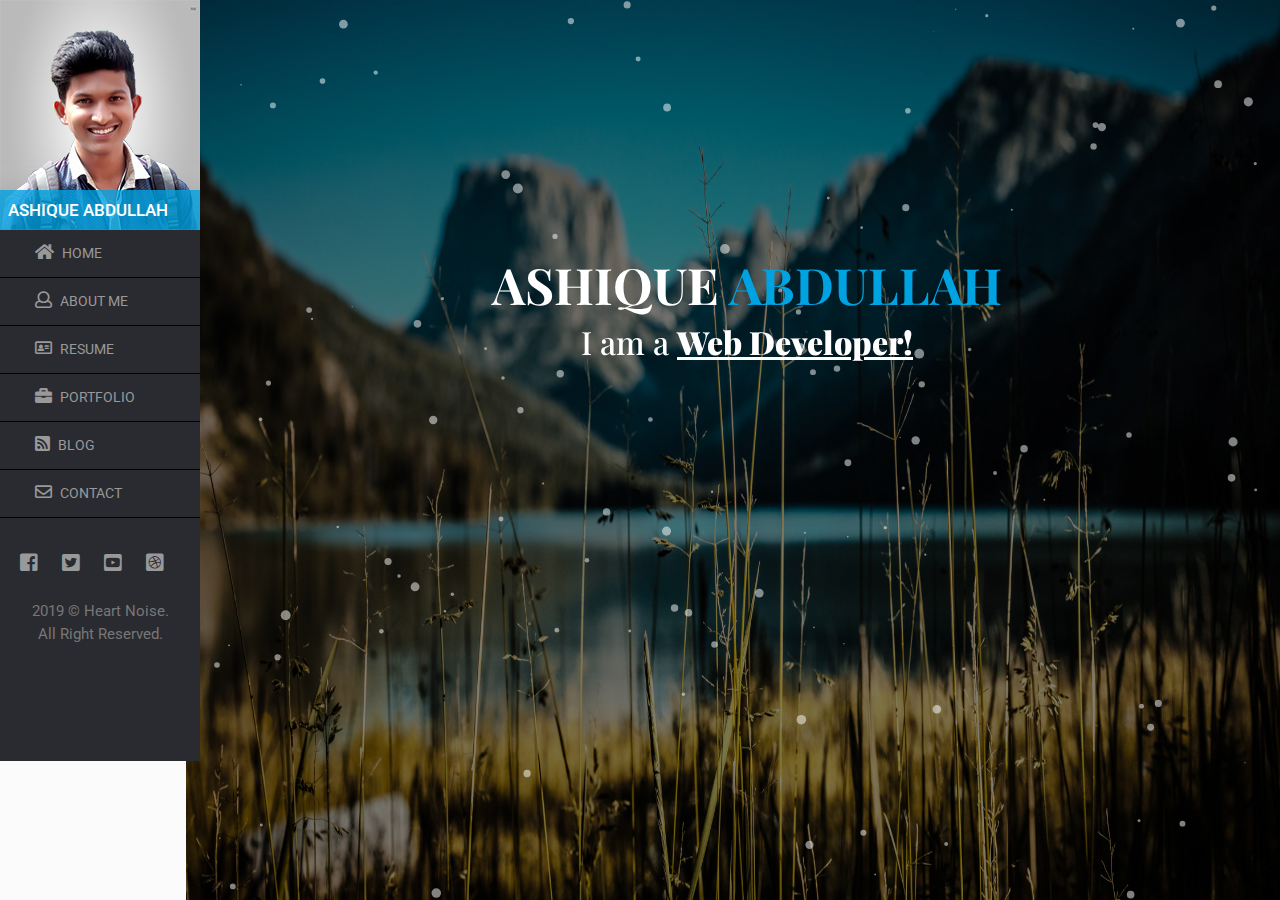
==== index.html @ 21f137b9 "Reasume Done" ====
<!DOCTYPE html>
<html lang="en">

<head>
    <meta charset="UTF-8">
    <!--TITLE START-->
    <title>Personal Website</title>
    <!--TITLE END-->

    <!--CSS LINK START-->
    <link rel="stylesheet" href="css/bootstrap.min.css">
    <link rel="stylesheet" href="css/fontawesome-all.min.css">
    <link rel="stylesheet" href="css/owl.carousel.min.css">
    <link rel="stylesheet" href="css/owl.theme.default.min.css">
    <link rel="stylesheet" href="css/style.css">
    <link rel="stylesheet" href="css/responsive.css">
    <!--CSS LINK END-->
    <!--FEVICON START-->
    <link rel="icon" href="img/01.png" type="image">
    <!--FEVICON END-->
</head>

<body>
    <div class="full_page">
        <div class="left_side">
            <div id="sidebar">
                <div class="toggle-btn" onclick="toggleSidebar()">
                    <span></span>
                    <span></span>
                    <span></span>
                </div>
                <img src="img/me2.jpg" alt="">
                <h4>Ashique Abdullah</h4>
                <ul>
                    <li><a href="index.html"><i class="myicon fas fa-home"></i>Home</a></li>
                    <li><a href="about.html"><i class="myicon far fa-user"></i>About Me</a></li>
                    <li><a href="resume.html"><i class="myicon far fa-address-card"></i>Resume</a></li>
                    <li><a href="portfolio.html"><i class="myicon fas fa-briefcase"></i>Portfolio</a></li>
                    <li><a href=""><i class="myicon fas fa-rss-square"></i>Blog</a></li>
                    <li><a href="contuct.html"><i class="myicon far fa-envelope"></i>Contact</a></li>
                </ul>
                <div class="list-icon">
                    <ul>
                        <li><a href="http://bit.ly/2OlVUDi" target="_blank"><i class="fab fa-facebook-square"></i></a></li>
                        <li><a href="http://bit.ly/2ANkK6M" target="_blank"><i class="fab fa-twitter-square"></i></a></li>
                        <li><a href="http://bit.ly/2AKcDYN" target="_blank"><i class="fab fa-youtube-square"></i></a></li>
                        <li><a href="" target="_blank"><i class="fab fa-dribbble-square"></i></a></li>
                    </ul>
                </div>
                <p>2019 © Heart Noise.
                    <br>All Right Reserved.</p>
            </div>
        </div>
        <div class="right_side mypm">
            <div id="snow_fall">
                <div class="home_box">
                	<h1>Ashique <span style="color: #00A3E1"> Abdullah</span></h1>
                    <h2>I am a
      					<span class="txt-type" data-wait="3000" data-words='["Web Developer!", "Freelancer!", "Wordpress developer!"]'></span>
    				</h2>
                </div>
            </div>
        </div>
    </div>
    <!--JAVASCRIPT START-->
    <script src="js/jQuery.js"></script>
    <script src="js/bootstrap.min.js"></script>
    <script src="js/particles.js"></script>
    <script src="js/owl.carousel.min.js"></script>
    <script src="js/app.js"></script>
    <script src="js/style.js"></script>
    <!--JAVASCRIPT END-->
</body>

</html>
---- css/style.css ----
@import url('https://fonts.googleapis.com/css?family=Playfair+Display:400,400i,700,700i,900,900i|Roboto:400,500,700,700i,900&display=swap');

/*font-family: 'Playfair Display', serif;
font-family: 'Roboto', sans-serif;*/

*{
	padding: 0px;
	margin:0px;
}
body{
	font-family: 'Playfair Display', serif;
	background-color: #FBFBFB;
}
.full_page{
	padding: 0px;
	margin: 0px;
	height: 100%;
	width: 100%;
	float: left;
	overflow: hidden;
}
.left_side{
	float: left;
	width: 14.7%;
}
.right_side{
	float: right;
	width: 85.5%;
}
.left_side #sidebar{
	background-color: #2A2B30;
	left:0px;
	transition: .3s;
	position: fixed;
	z-index: 100;
}
.left_side #sidebar .toggle-btn{
	position: absolute;
	top: 5px;
	left:105%;
	z-index: 100!important;
	visibility: visible;
}

.left_side #sidebar .toggle-btn span{
	width: 30px;
	height: 4px;
	background-color: #2A2B30;
	display: block; 
	margin-top: 4px;
}
.left_side #sidebar.active{
	left:0px;
}
.left_side #sidebar img{
	height: 100%;
	width: 100%;
	display: block;
}

.left_side #sidebar h4{
	background-color: rgba(0 ,163 ,225 ,.8);
	padding: 10px 0px 10px 8px;
	font-size: 17px;
	margin-top: -40px;
	position: absolute;
	width: 100%;
	color: white;
	text-transform: uppercase;
	font-family: 'Roboto', sans-serif;
}
.left_side #sidebar ul {
	padding: 0px;
	margin: 0px;
}
.left_side #sidebar ul li{
	list-style-type: none;
	font-size: 14px;
	font-weight: 400;
	font-family: 'Roboto', sans-serif;
	border-bottom: 1px solid black;
}
.left_side #sidebar ul li a{
	color: #999;
	text-decoration: none;
	padding: 13px 0px 13px 35px;
	display: block;
	transition: .3s;
	text-transform: uppercase;
}
.left_side #sidebar ul li a:hover{
	color: white;
	background-color: #555;
}
.left_side #sidebar ul li a:hover > .myicon{
	color: white;
}

.left_side #sidebar ul li a .myicon{
	padding-right: 8px;
	color: #999;
	font-size: 17px;
}

.left_side #sidebar .list-icon ul{
	margin-top: 30px;
}
.left_side #sidebar .list-icon ul li{
	border: 0px;
	display: inline-block;
	margin-left: 20px;
}
.left_side #sidebar .list-icon ul li a{
	padding: 0px;
	font-size: 20px;
	margin: 0px;
	background-color: #2A2B30;
}
.act{
	color: white;
}
.left_side #sidebar p{
	color: #777;
	font-size: 15px;
	text-align: center;
	margin-top: 22px;
	padding-bottom: 100px;
	font-family: 'Roboto', sans-serif;
}


.mypm{
	padding: 0px;
	margin: 0px;
}

.right_side #snow_fall{
	height: 100vh;
	background: url("../img/home-bg.jpg") no-repeat;
	background-size: 100% 100%;
	position: relative;
	z-index: -10!important;
}
.right_side #snow_fall:before{
	background-color: rgba(0 ,0 ,0 ,.5);
	content: " ";
	height: 100%;
	width: 100%;
	z-index: -5!important;
	position: absolute;
}
.right_side #snow_fall .home_box{
	background: transparent;
	width: 56%;
	background: transparent;
	position: absolute;
	text-align: center;
	margin: 255px 255px;
}
.right_side #snow_fall .home_box h1{
	color: white;
	font-weight: 400;
	font-size: 50px;
	text-transform: uppercase;
	font-family: 'Playfair Display', serif;
	font-weight: 700;
}
.right_side #snow_fall .home_box h2{
	color: white;
}
.right_side #snow_fall .home_box .txt-type{
	font-family: 'Playfair Display', serif;
	font-weight: 900;
	color: white;
	text-decoration: underline;
}


.aboutme{
	padding:60px;
}
.aboutme .myicon{
	float: right;
	font-size: 40px;
}
.aboutme h1{
	color: #00a3e1;
	font-size: 36px;
	font-weight: 700;
	z-index: -1;
}
.aboutme h2{
	color: #222;
	font-size: 22px;
	font-weight: 700;
	margin-bottom: 20px;
	z-index: -1;
}
.aboutme .btm{
	border-bottom: 2px solid #007bff;
	font-weight: 700;
	font-family: 'Playfair Display', serif;
}
.aboutme p{
	color: #555;
	font-size: 16px;
	font-weight: 400;
	font-family: 'Roboto', sans-serif;
	z-index: -1;
}
.aboutme h3{
	color: #00a3e1;
	font-size: 36px;
	font-weight: 700;
}
.aboutme h4{
	color: #00a3e1;
	font-size: 36px;
	font-weight: 700;
}
.aboutme .resum_down{
	margin-top: 40px;
}
.aboutme a{
	color: #00a3e1;
	margin-top: 100px;
	padding: 10px 30px 10px 30px;
	text-decoration: none;
	border: 2px solid #00a3e1;
	font-weight: 700;
	transition: .3s;
}
.aboutme a:hover{
	background: #00a3e1;
	color: white;
}
.service {
	padding: 0px;
	margin-top: 70px;
}
.service h2{
	font-size: 22px;
	color: #222;
	font-family: 'Playfair Display', serif;
	position: relative;
	text-align: center;
	border: double #00a3e1;;
	width: 20%;
	margin: 0px auto 10px ;
}

.service .box{
	padding: 0px;
	border: 1px solid #00a3e1;
	padding: 10px;
	border-radius: 3px;
	transition: .3s;
	cursor: pointer;
}
.service .box:hover{
	-webkit-box-shadow: 7px 7px 29px -13px rgba(0,0,0,0.75);
	-moz-box-shadow: 7px 7px 29px -13px rgba(0,0,0,0.75);
	box-shadow: 7px 7px 29px -13px rgba(0,0,0,0.75);
}
.service .box .myico{
	font-size: 50px;
	color: #222;
	margin: 0px 128px;
	color: #00a3e1;
}
.service .box h1{
	font-size: 18px;
	color: #222;
	text-align: center;
	font-family: 'Playfair Display', serif;
}

.service .box p{
	font-size: 15px;
	color: #222;
	text-align: center;
	font-family: 'Playfair Display', serif;
}



.clint {
	padding: 0px;
	margin-top: 100px;
}
.clint .image-active{
	margin-top: 30px;
}
.clint h2{
	font-size: 22px;
	color: #222;
	font-family: 'Playfair Display', serif;
	position: relative;
	text-align: center;
	margin-bottom: 45px;
	border: double #00a3e1;;
	width: 20%;
	margin: 0px auto 10px ;
}

.clint .myimg{
	height: 100px;
	width: 100px!important;
	margin: 0px auto;
}

.testmoni {
	padding: 0px;
	margin-top: 100px;
}
.testmoni .slanting{
	margin-top: 30px;
}

.testmoni h2{
	font-size: 22px;
	color: #222;
	font-family: 'Playfair Display', serif;
	position: relative;
	text-align: center;
	border: double #00a3e1;
	width: 20%;
	margin: 0px auto 10px ;
}

.testmoni i.fas.fa-quote-left {
    color: #00a3e1;
    font-size: 50px;
    text-align: center;
}

.testmoni .slbg {
    background-color: #E3E3E3;
    padding: 20px 10px 2px 30px;
    border-top-left-radius: 50px;
    border-bottom-right-radius: 50px;
	box-shadow: 6px 5px 11px -5px rgba(0,0,0,0.75);
	margin-bottom: 20px;
	width: 96%;
}
.testmoni .slbg p{
	font-size: 14px;
}
.testmoni  .tstimg{
	height: 60px;
	width: 60px;
	border-top-left-radius: 20px;
    border-bottom-right-radius: 20px;
}

/*.testmoni .slbg:after {
      position: absolute;
      content: "";
      left: -3px;
      top: 83%;
      -webkit-transform: translateX(100%);
      -ms-transform: translateX(100%);
      transform: translateX(100%);
      width: 0px;
      height: 0;
      border-left: 16px solid transparent;
      border-right: 16px solid transparent;
      border-top: 15px solid #e3e3e3;
  }*/

  .testmoni .inenr h3{
	font-size: 18px;
    font-weight: 400;
    font-family: 'Playfair Display', serif;
  }
  .testmoni .inenr p{
  	font-size: 14px;
  	color: black;
  	font-weight: 400;
  }

  .resume{padding: 60px;}  
.resume .myicon {
    float: right;
    font-size: 40px;
    color: #00a3e1;
} 

  
  .resume .box {
    padding-left: 35px;
    position: relative;
    width: 100%;
    height: 160px;
    border-left: 2px solid #00a3e1;
    margin-top: 60px;
    margin-left: 46px;
}
  .resume .box:before{top:-9px;left:-6px;content: "";height: 10px;width: 10px;border: 2px solid #00a3e1;;position: absolute;border-radius: 200px;}
  .resume .box:after{top:100%;left:-6px;content: "";height: 10px;width: 10px;border: 2px solid #00a3e1;;position: absolute;border-radius: 200px;}
.resume h2 {
	margin-top: 20px;
    margin-left: 180px;
    padding: 4px 20px 4px 20px;
    color: #222;
    font-size: 22px;
    border: double #00a3e1;
    width: 45%;
    text-align: center;
}
.resume .box h3{
	font-size: 18px;
	color: #222;
	padding-top: 20px;
	font-family: 'Playfair Display', serif;
	font-weight: 700;
}
.resume .box h4{
	color: #00a3e1;
	font-size: 12px;
	font-family: 'Roboto', sans-serif;
	font-weight: 900;
}
.resume .box h5 {
    position: absolute;
    top: -19px;
    left: -54px;
}
.resume .box .two{
	position: absolute;
	top: 150px;
	left:-54px;
}
.resume .box p{
	font-size: 16px;
	color: #555;
	font-weight: 400;
	font-family: 'Roboto', sans-serif;
}
.resume h1.rs{
	font-size: 36px;
	color:#00a3e1;
	font-weight: 700;
	font-family: 'Playfair Display', serif;
}
#percentcount{}
.percent-count{
	width: 450px;
	height: 50px;
	margin: 100px auto;
	font-size: 50px;
	text-align: center;
	color: black;
}
.progres-bar{
	width: 490px;
	height: 26px;
	background-color: blue;
	border-radius: 13px;
	margin: 50px auto;
	padding: 3px;
}
.progres{
	height: 20px;
	width: 25px;
	border-radius: 10px;
	background-color: red;
}

.skil-bar{
	margin-top: 100px;
	width: 100%;
	padding: 40px;
}


.resume .full-skill-bar h2 {
    margin-top: 20px;
    margin-left: 120px;
    margin-bottom: 50px;
    padding: 4px 20px 4px 20px;
    color: #222;
    font-size: 22px;
    border: double #00a3e1;
    width: 51%;
    text-align: center;
}
.resume .full-skill-bar p {
    margin-bottom: 3px;
    margin-left: 9px;
    font-weight: 700;
}


.fortfilo-active img{
	width: 100%;
	display: block;
}
.fortfilo-active{transition: 2s;}
.fortfilo-active .hbr{
	height: 100%;
	width: 100%;
	position: relative;
	padding: 0px;
	margin-top:10px;
	border-radius: 20px;
	overflow: hidden;
	transition: 2s;
}
.fortfilo-active .hbr h1{
	position: absolute;
	top: -15%;
	z-index: 11;
	font-size: 22px;
	font-weight: 400;
	color: white;
	left:-150px;
	transition: .7s;
}
.fortfilo-active .hbr h5{
	position: absolute;
	top: -20%;
	padding-top:15px;
	z-index: 11;
	font-size: 16px;
	font-weight: 400;
	color: white;
	left:1000px;
	transition: .7s;
}
.fortfilo-active .hbr:hover h1{
	left:30px;
	top: 38%;
}.fortfilo-active .hbr:hover h5{
	left:30px;
	top: 38%;
}
.fortfilo-active .hbr:after{
	width:100%;
	position: absolute;
	height: 100%;
	content: "";
	background-color: rgba(255,0,0,0);
	z-index: 10;
	top: 0;
	left:0;
	cursor: pointer;
	border-radius: 20px;
	transition: 1s;
}
.fortfilo-active .hbr:hover.hbr:after{
	background-color: rgba(0 ,163, 225 ,.5);
}
.fortfilo-active .myicon {
    color: white;
    position: absolute;
    top: 77%;
    left: 150%;
    font-size: 35px;
    transition: .7s;
	z-index: 11;
}
.fortfilo-active .hbr:hover .myicon {
    left: 75%;
}
.filter-button-group{
	width: 53%;
    border-radius: 25px;
    border: 1px dotted #00a3e1;
    margin: 10px auto 15px;

}
.filter-button-group button{   
	padding: 5px 10px 5px 10px;
    border: 0px;
    background: white transparent;
    background: transparent;
    overflow: hidden;
    cursor: pointer;
    font-weight: 400;
}
.filter-button-group button.active {
    background-color: #00a3e1;
    border-radius: 19px;
    color: white;
    font-size: 15px;
    padding: 5px 18px 5px 18px;
}


.contuct  h1 {
    font-size: 22px;
    color: #222;
    font-family: 'Playfair Display', serif;
    position: relative;
    text-align: center;
    border: double #00a3e1;
    width: 20%;
    margin: 50px auto 100px;
}
.contuct .ctbox input[type="text"],input[type="email"] {
    width: 48.8%;
    border:2px solid #999;
    margin-bottom: 27px;
    padding: 6px 15px;
}
.contuct .ctbox input[type="text"]{
	margin-right: 10px;
}

.contuct .ctbox textarea{
    width: 100%;
    margin-right: 40px;
    border:2px solid #999;
    margin-bottom: 27px;
    padding: 10px 15px;
    margin: 0px auto;
}.contuct .ctbox {
    width: 65%;
    margin: 0px auto;
}

 .contuct .ctbox input[type="submit"] {
    color: #00a3e1;
    margin-top: 10px;
    padding: 5px 30px 5px 30px;
    text-decoration: none;
    border: 2px solid #00a3e1;
    font-weight: 700;
    transition: .3s;
    background: white;
    border-radius: 3px;
    cursor: pointer;
}

 .contuct .ctbox input[type="submit"]:hover {
    color: white;
    background: #00a3e1;
}
---- css/responsive.css ----
/* XL (Desktop,Laptop) Device :1200px. */
@media (min-width: 1200px) and (max-width: 1500px) {
	.left_side #sidebar .toggle-btn{
		visibility: hidden;
	}
}

/*LG Device :992px. (Desktop tablet horizontal)*/
@media (min-width: 992px) and (max-width: 1200px) {
	
}


/*MD Device :768px. (Small tablet,Phone vertical)*/
@media (min-width: 768px) and (max-width: 991px) {
	#sidebar .toggle-btn{
		visibility: visible;
		background-color: white;
	}
	.left_side #sidebar{
		left:-200px;
	}
	.right_side{
		width: 100%;
		height:100%;
	}
	.right_side #snow_fall .home_box{
		margin: 292px 80px;
		width: 80%;
	}
	.right_side #snow_fall .home_box h1{
		font-size: 45px;
	}
	.right_side #snow_fall .home_box h2{
		font-size: 23px;
	}
	.aboutme p{
		font-size: 14px;
	}
	.aboutme h2{
		font-size: 18px;
	}
	.aboutme a{
		padding: 8px 15px 8px 15px;
	}
	.service .box .myico {
	    font-size: 35px;
	    margin: 0px 65px;
	}
	.testmoni h2{
		width: 24%;
	}
	.clint {
    	margin-top: 50px;
	}.testmoni {
    	margin-top: 50px;
	}
	.testmoni i.fas.fa-quote-left{
		font-size: 36px;
	}
	.owl-carousel .owl-item img{
		width: 170%;
	}
	.service .box{
		padding: 5px;
	}
	.resume h2{
		width: 74%;
		margin-left: 76px;
	}
	.resume .box{
		height:191px;
	}
	.resume .box h3{
		font-size: 16px;
		padding-top: 10px;
	}
	.resume .box p{
		font-size: 14px;
	}
	.resume .full-skill-bar h2{
		width: 100%;
		margin-left:0px;
	}
	.skil-bar{
		margin-top: 19px;
	}
	.filter-button-group{
		width: 85%;
	}
	.fortfilo-active .hbr h1{
		font-size:13px
	}
	.fortfilo-active .hbr h5{
		font-size:12px
	}
	.fortfilo-active .myicon{
		font-size: 25px;
	}
}


/*SM Extra small Device. (Phone)*/
@media (max-width: 767px) {
	#sidebar .toggle-btn{
		visibility: visible;
		background-color: white;
	}
	.left_side #sidebar{
		left:-200px;
	}
	.right_side{
		width: 100%;
		height:100%;
	}
	.right_side #snow_fall .home_box {
	    margin: 308px 41px;
	    width: 80%;
	}
	.right_side #snow_fall .home_box h1{
		font-size: 30px;
	}
	.right_side #snow_fall .home_box h2{
		font-size: 20px;
	}
	.aboutme .myicon{
		float: none;
	}
	.right_side #snow_fall .home_box h1{
		font-size: 45px;
	}
	.right_side #snow_fall .home_box h2{
		font-size: 23px;
	}
	.aboutme p{
		font-size: 14px;
	}
	.aboutme h2{
		font-size: 18px;
		margin-top: 10px;
	}
	.aboutme a{
		padding: 8px 15px 8px 15px;
	}
	.aboutme img {
	    height: 39px;
		width: 100px;
	}
	.service h2{
		width: 48%;
	}
	.service .box {
		margin-bottom: 10px;
	}
	.service .box .myico {
	    font-size: 35px;
	   margin: 0px 118px;
	}
	.clint h2{
		width: 50%;
	}
	.testmoni h2{
		width: 70%;
	}
	.clint {
    	margin-top: 50px;
	}.testmoni {
    	margin-top: 50px;
	}
	.testmoni i.fas.fa-quote-left{
		font-size: 20px;
	}
	.testmoni .slbg p{
		font-size: 12px;
	}
	.owl-carousel .owl-item img{
		width: 35%;
	}
	.service .box{
		padding: 5px;
	}
	.resume h2{
		width: 74%;
		margin-left: 76px;
	}
	.resume .box{
		height:191px;
	}
	.resume .box h3{
		font-size: 16px;
		padding-top: 10px;
	}
	.resume .box p{
		font-size: 14px;
	}
	.resume .full-skill-bar h2{
		width: 100%;
		margin-left:0px;
	}
	.skil-bar{
		margin-top: 19px;
	}
	.filter-button-group {
	    width: 100%;
	    text-align: center;
	}
	.resume .myicon{
		float: none;
	}
	.fortfilo-active .hbr h1{
		font-size:13px
	}
	.fortfilo-active .hbr h5{
		font-size:12px
	}
	.fortfilo-active .myicon{
		font-size: 25px;
	}
	.contuct h1{
		width: 60%;
	}
	.contuct .ctbox input[type="text"], input[type="email"]{
		width: 100%;
	}
}

/* SM Small Device :550px. (Phone)*/
@media only screen and (min-width: 576px) and (max-width: 767px) {
	#sidebar .toggle-btn{
		visibility: visible;
	}
	.left_side #sidebar{
		left:-200px;
	}

}
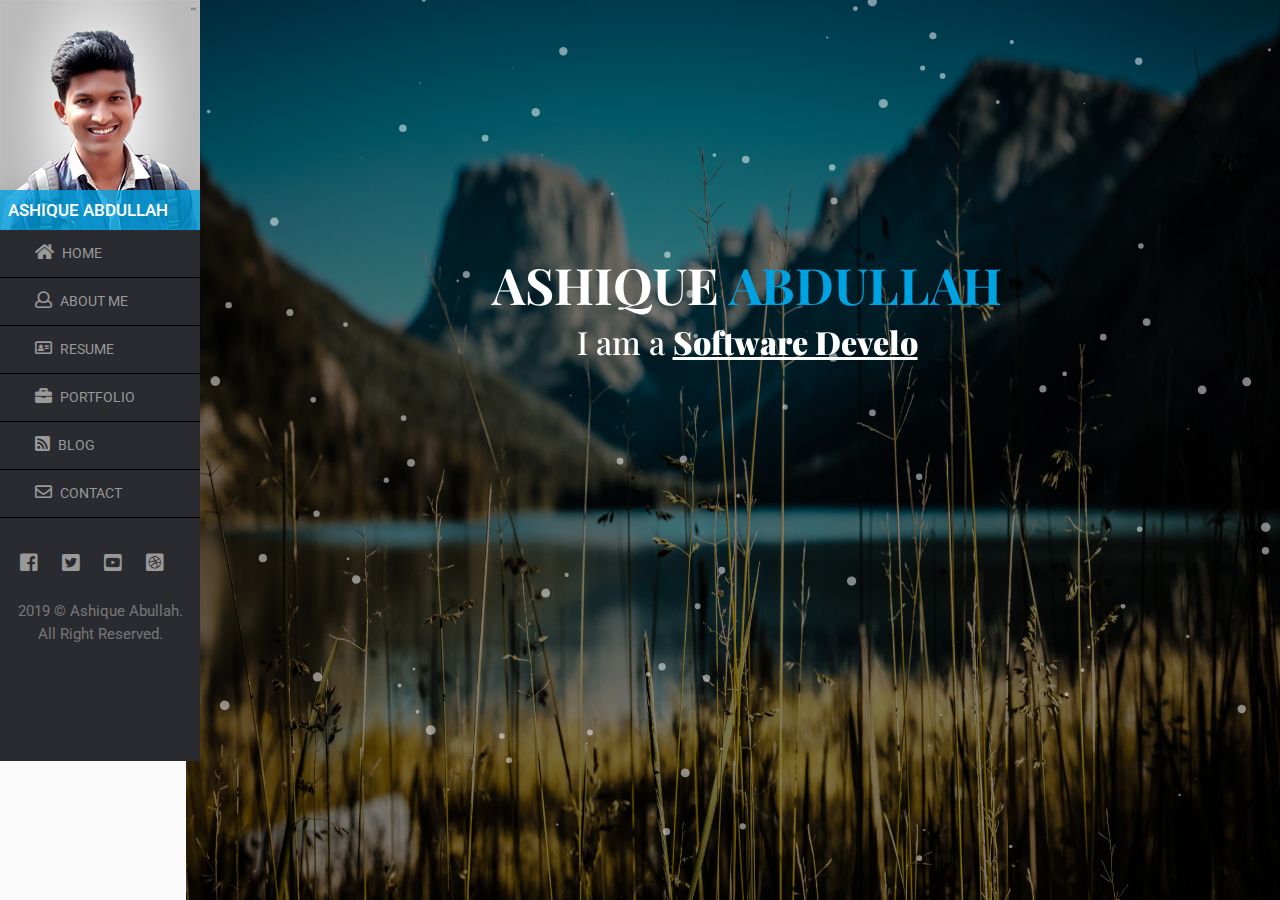
==== commit 9a845d60: "some modify" ====
--- a/index.html
+++ b/index.html
@@ -47,7 +47,7 @@
                         <li><a href="" target="_blank"><i class="fab fa-dribbble-square"></i></a></li>
                     </ul>
                 </div>
-                <p>2019 © Heart Noise.
+                <p>2019 © Ashique Abullah.
                     <br>All Right Reserved.</p>
             </div>
         </div>
@@ -56,7 +56,7 @@
                 <div class="home_box">
                 	<h1>Ashique <span style="color: #00A3E1"> Abdullah</span></h1>
                     <h2>I am a
-      					<span class="txt-type" data-wait="3000" data-words='["Web Developer!", "Freelancer!", "Wordpress developer!"]'></span>
+      					<span class="txt-type" data-wait="3000" data-words='["Software Developer","Web Developer", "Wordpress developer!"]'></span>
     				</h2>
                 </div>
             </div>
--- a/css/style.css
+++ b/css/style.css
@@ -234,11 +234,15 @@
 	background: #00a3e1;
 	color: white;
 }
-.service {
+.education{
+	width: 100%;
+	margin: 70px auto;
+}
+.service{
 	padding: 0px;
 	margin-top: 70px;
 }
-.service h2{
+.service h2,.education h2{
 	font-size: 22px;
 	color: #222;
 	font-family: 'Playfair Display', serif;
@@ -400,7 +404,7 @@
   .resume .box:after{top:100%;left:-6px;content: "";height: 10px;width: 10px;border: 2px solid #00a3e1;;position: absolute;border-radius: 200px;}
 .resume h2 {
 	margin-top: 20px;
-    margin-left: 180px;
+    margin-left: 230px;
     padding: 4px 20px 4px 20px;
     color: #222;
     font-size: 22px;
@@ -530,7 +534,7 @@
 }
 .fortfilo-active .hbr:hover h1{
 	left:30px;
-	top: 38%;
+	top: 30%;
 }.fortfilo-active .hbr:hover h5{
 	left:30px;
 	top: 38%;
